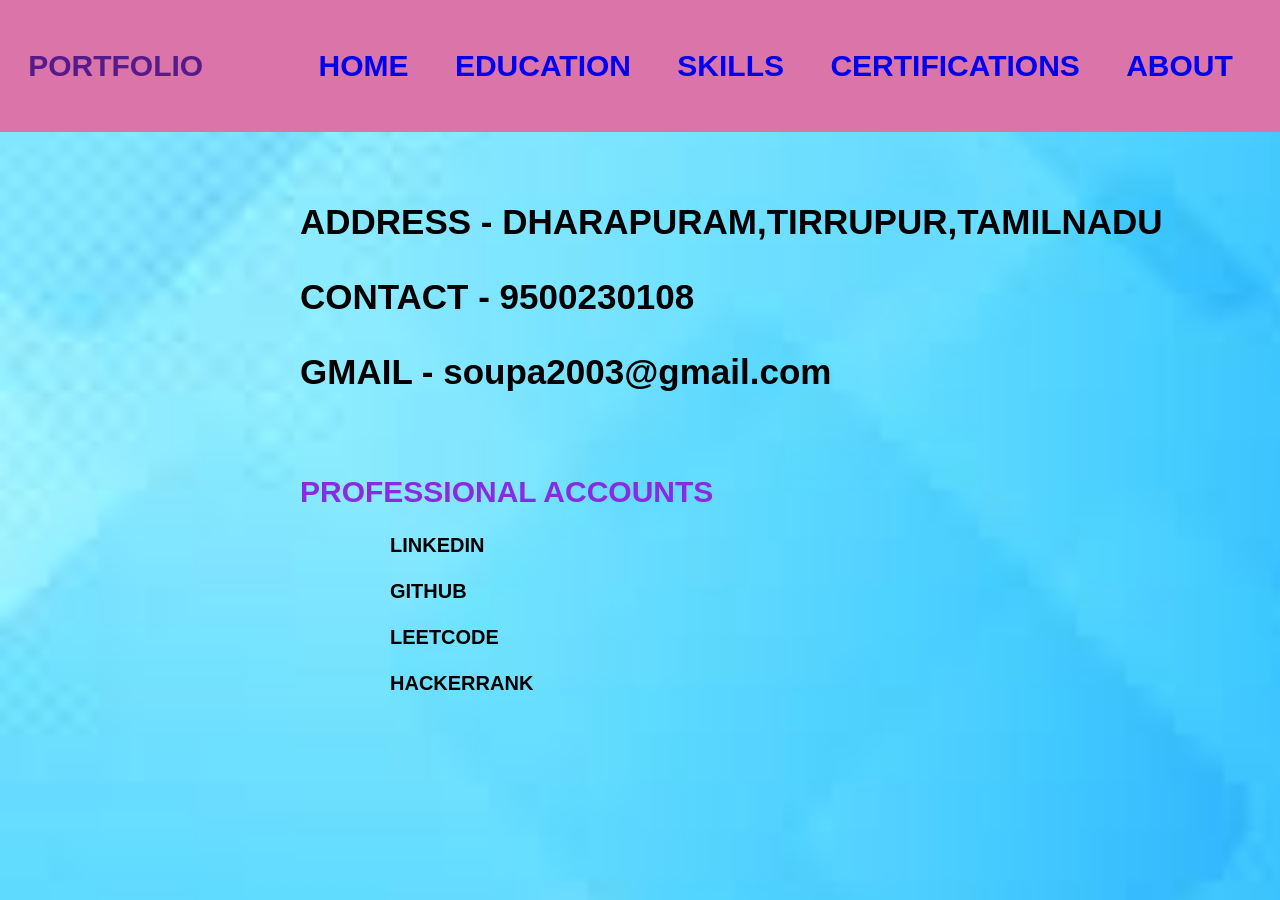
==== about.html @ c8be5d31 "Add files via upload" ====
<!DOCTYPE html>
<html lang="en">
<head>
   <meta charset="UTF-8">
   <meta http-equiv="X-UA-Compatible" content="IE=edge">
   <meta name="viewport" content="width=device-width, initial-scale=1.0">
   <title>Document</title>
   <link rel="stylesheet" href="style.css">
   
</head>
<body>
    <nav>
       <div class="aa">
        <a href="">PORTFOLIO</a>
       </div>
        <ul>
           <li><a href="home.html">HOME</a></li>
           <li><a href="edu.html">EDUCATION</a></li>
           <li><a href="skills.html">SKILLS</a></li>
           <li><a href="certify.html">CERTIFICATIONS</a></li>
           <li><a href="about.html">ABOUT</a></li>
         </ul>
    </nav>
    <div class="me">
        <h3>ADDRESS - DHARAPURAM,TIRRUPUR,TAMILNADU</h3>
        <h3>CONTACT - 9500230108</h3>
        <h3>GMAIL - soupa2003@gmail.com</h3>
        <br>
        <h2><b>PROFESSIONAL ACCOUNTS</b></h2>
        <a href="https://www.linkedin.com/in/souparnika-c-s-3371a6211/" target="_blank"><b>LINKEDIN</b></a><br><br>
        <a href="https://github.com/soupa2003" target="_blank"><b>GITHUB</b></a><br><br>
        <a href="https://leetcode.com/soupa2003/" target="_blank"><b>LEETCODE</b></a><br><br>
        <a href="https://www.hackerrank.com/soupa2003" target="_blank"><b>HACKERRANK</b></a>
    </div>
     

    
</body>
</html>
---- style.css ----
body{
    margin:0;
    padding:0;
    font-family: 'Gill Sans', 'Gill Sans MT', Calibri, 'Trebuchet MS', sans-serif;
    background-image: url(ig.jpeg);
    background-repeat: no-repeat;
    background-size: 2000px;
}

nav{
    background-color:#db74a8;
    font-size:30px;
    width:100%;
    align-items: center;
    justify-content: space-around;
    display: flex;
}
nav li{
    display:inline-block;
    margin :80 px;
    padding: 19px;
    font-weight: bold;
}
nav a{
    text-decoration: none;
}
.aa{
    font-weight: bolder;
}
nav a:hover{
    color:whitesmoke;
}
#shl{
    margin-left: 100px;
    font-size: 20px;
}
#shl h1{
    color: blueviolet;
}
#shl h3{
    margin-left: 65px;
}
.tech{
    margin-left: 100px;
    font-size: 20px;
    margin-top: 70px;
}
.tech h1{
    color: blueviolet;
}
.tech li{
    margin-left: 65px;
    font-size: 35px;
}
#cerfi
{
    margin-top: 50px;
    margin-left: 100px;
    font-size: 20px;
}
#cerfi p{
    margin-left: 65px;
    font-size: 30px;
}
#cerfi li{
    margin-left: 65px;
    font-size: 25px;
}
#cerfi h1{
    color: blueviolet;
}
.me{
    margin-left: 300px;
    font-size: 20px;
    margin-top: 70px;
}
.me h3{
    font-size: 35px;
}
.me h2{
    color: blueviolet;
}
.me a{
    text-decoration: none;
    font-size: 20px;
    margin-left:90px;
    color: black;
}
.info h2{
    font-style: italic;
    color: blueviolet;
    font-size: 70px;
    margin-left: 60px;
}
.info p
{
    font-size: 45px;
    margin-left: 35px;

}
.me a:hover{
    color:magenta;
}
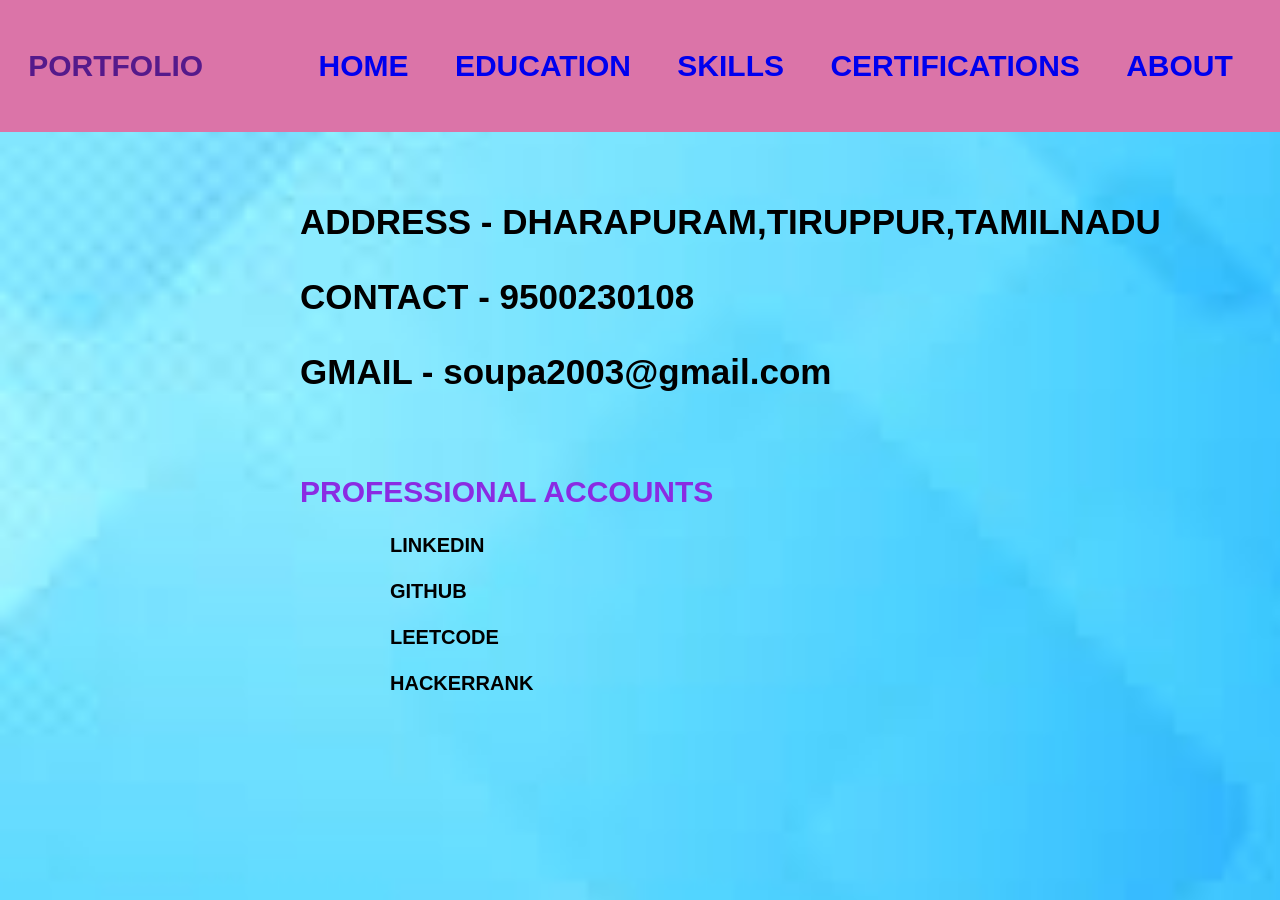
==== commit 80133943: "Update about.html" ====
--- a/about.html
+++ b/about.html
@@ -22,7 +22,7 @@
          </ul>
     </nav>
     <div class="me">
-        <h3>ADDRESS - DHARAPURAM,TIRRUPUR,TAMILNADU</h3>
+        <h3>ADDRESS - DHARAPURAM,TIRUPPUR,TAMILNADU</h3>
         <h3>CONTACT - 9500230108</h3>
         <h3>GMAIL - soupa2003@gmail.com</h3>
         <br>
@@ -36,4 +36,4 @@
 
     
 </body>
-</html>+</html>
